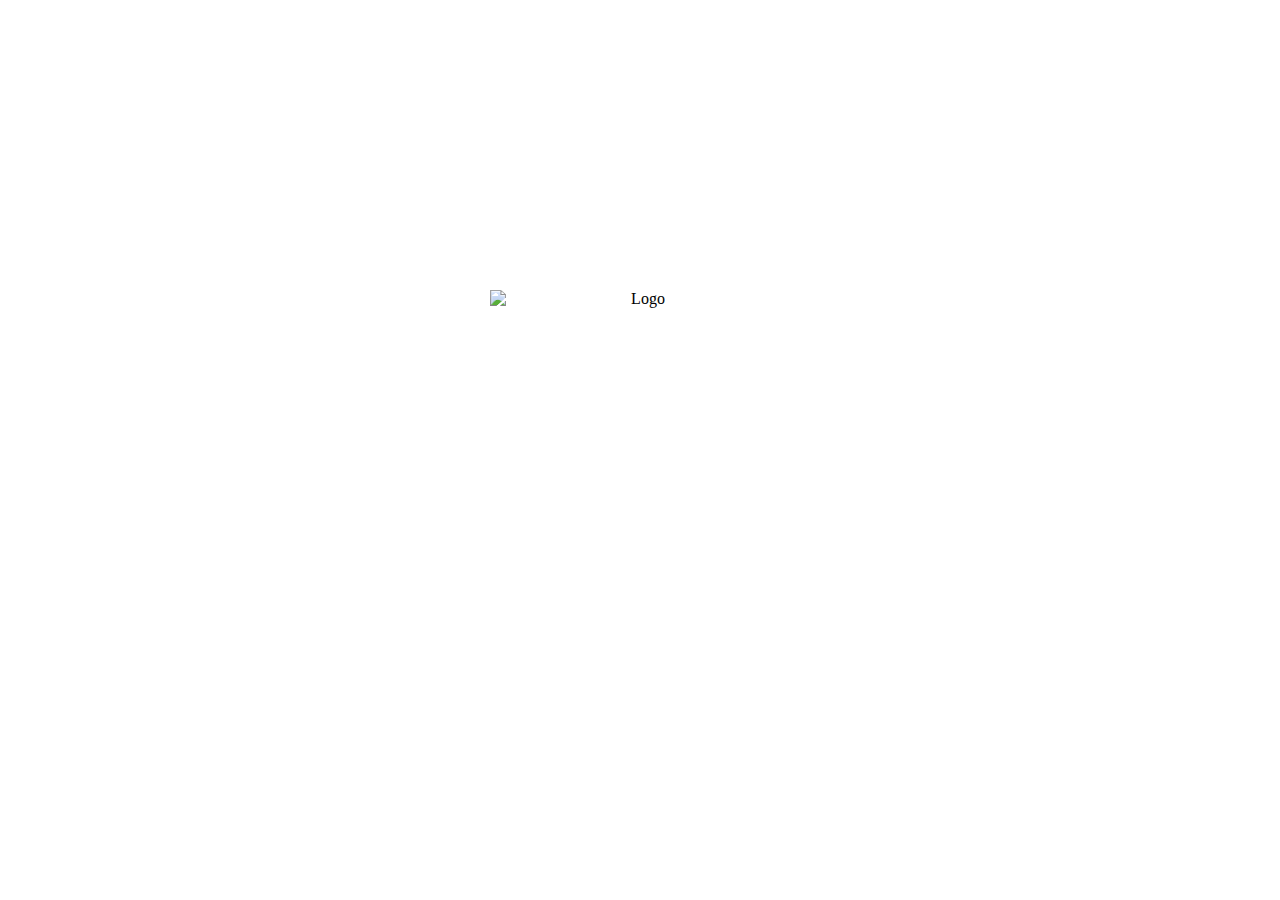
==== index.html @ 67758fc3 "Update index.html" ====
<!DOCTYPE html>
<html>
<head>
<title>Sample Title</title>
<link rel="stylesheet" href="animations.css">
</head>

<body>

<!-- Splash Screen Start-->
<div class="splash">
  <img id="logo-body" class="w3-hover-opacity" src="image1.png" alt="Logo" width="300" height="300">
</div> 
<!-- splash screen end -->
  
<div class="PlaceHolder">
  <!-- Content goes here -->
</div>
 
<script src="script.js"></script>
 
</body>
</html>
---- animations.css ----
.splash {
  cursor: pointer;
  position: fixed;
  top: 50%;
  left: 50%;
  height: 95%;
  width: 95%;
  transform: translate(-50%, -50%);
  background-color: rgba(255,255,255);
  transition: all ease-in-out 500ms;
  display: flex;
  align-items: center;
  justify-content: center;
  text-align: center; 
  padding: 20px;

  /* chat gpt pls help me*/
  display: flex;
  flex-direction: column;
  align-items: center;
  justify-content: center;
  text-align: center;
  height: 100vh;
}
.hidden{
  transition: 0.5s;
  display: none;
}
.splash-header{
  height: 90%;
  color: black;
  font-family: sans-serif;
  font-size: 24px;
  display: flex;
  justify-content: center;
  align-items: center;
  margin-top: 20px; /* Add some space between the image and the text */
}
.splash img {
  display: block;
  margin-bottom: 20px; /* Add some space between the image and the text */

body, html {
  height: 100%;
  margin: 0;
}
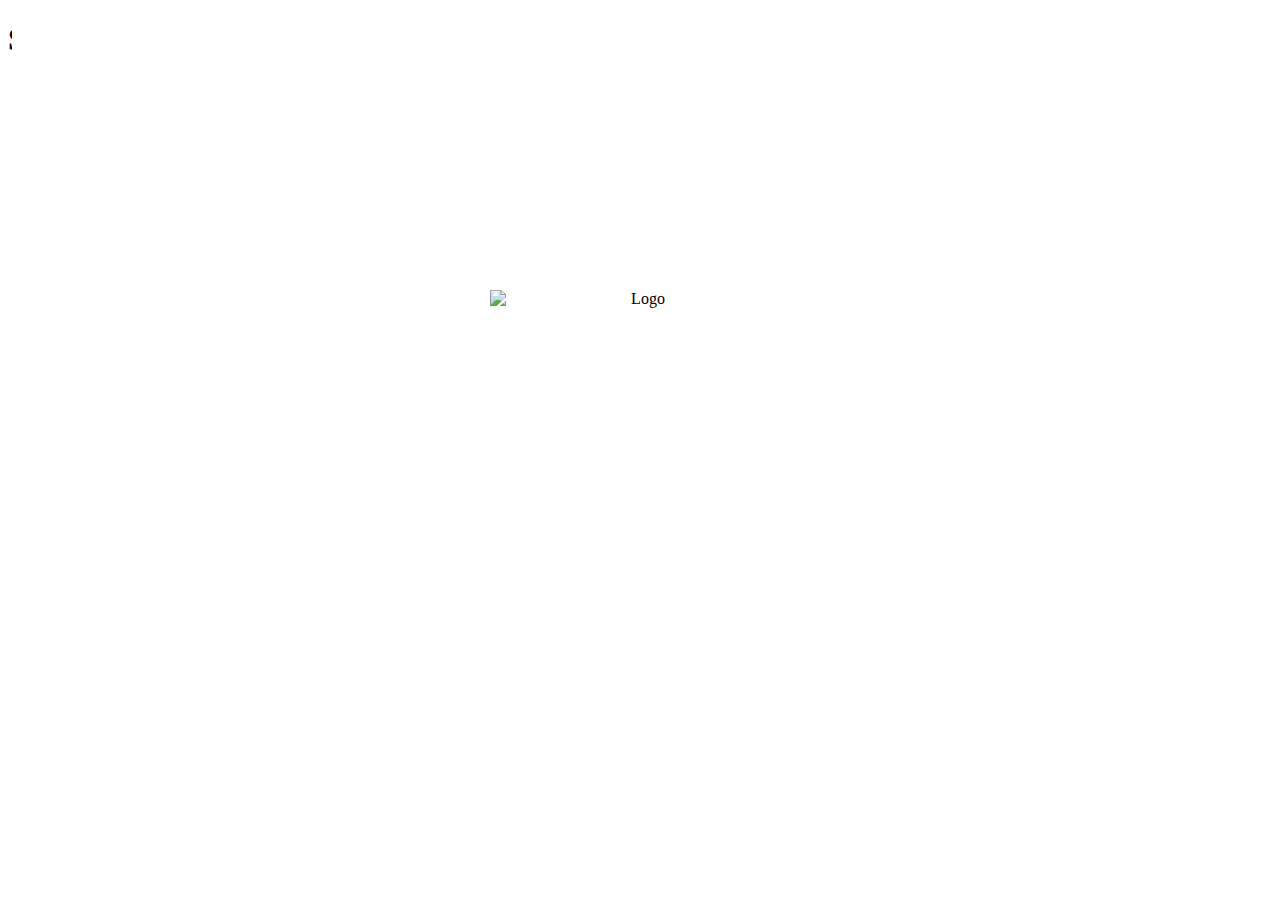
==== commit 9c117451: "Update index.html" ====
--- a/index.html
+++ b/index.html
@@ -14,7 +14,7 @@
 <!-- splash screen end -->
   
 <div class="PlaceHolder">
-  <!-- Content goes here -->
+<h1>Sample Text</h1>
 </div>
  
 <script src="script.js"></script>
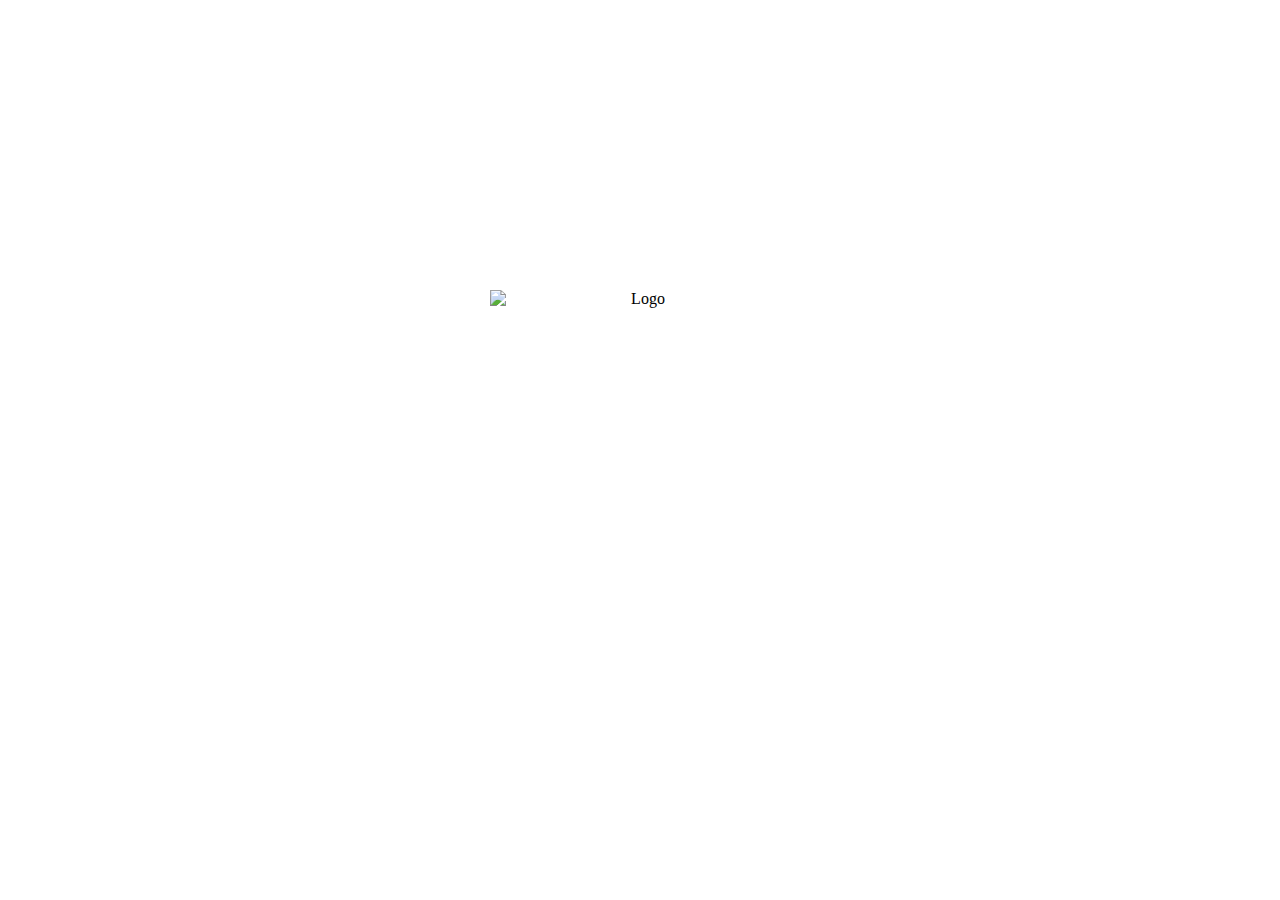
==== commit 3b1c9e08: "Update index.html" ====
--- a/index.html
+++ b/index.html
@@ -3,6 +3,15 @@
 <head>
 <title>Sample Title</title>
 <link rel="stylesheet" href="animations.css">
+<style>
+  .sidenav {
+    display: none; /* Hide the sidebar initially */
+  }
+  
+  .show-sidebar {
+    display: block; /* Show the sidebar */
+  }
+</style>
 </head>
 
 <body>
@@ -13,11 +22,33 @@
 </div> 
 <!-- splash screen end -->
   
-<div class="PlaceHolder">
-<h1>Sample Text</h1>
+<!-- Side navigation -->
+<div class="sidenav">
+  <a href="#">Placeholder</a>
+  <a href="#">Placeholder</a>
+  <a href="#">Placeholder</a>
+  <a href="#">Placeholder</a>
+</div>
+
+<!-- Page content -->
+<div class="main">
+  <!-- content here -->
 </div>
  
-<script src="script.js"></script>
- 
+<script>
+// JavaScript to handle the splash screen and sidebar visibility
+
+// Function to hide the splash screen and show the sidebar
+function showSidebar() {
+  document.querySelector('.sidenav').classList.add('show-sidebar');
+  document.querySelector('.splash').classList.add('hidden'); // Assuming you want to hide the splash screen
+}
+
+// Event listener for splash screen click
+document.querySelector('.splash').addEventListener('click', function() {
+  setTimeout(showSidebar, 500); // Adjust the timeout as needed
+});
+</script>
+
 </body>
 </html>
--- a/animations.css
+++ b/animations.css
@@ -3,18 +3,16 @@
   position: fixed;
   top: 50%;
   left: 50%;
-  height: 95%;
-  width: 95%;
+  height: 100%;
+  width: 100%;
   transform: translate(-50%, -50%);
-  background-color: rgba(255,255,255);
+  background-color: rgba(255, 255, 255);
   transition: all ease-in-out 500ms;
   display: flex;
   align-items: center;
   justify-content: center;
   text-align: center; 
   padding: 20px;
-
-  /* chat gpt pls help me*/
   display: flex;
   flex-direction: column;
   align-items: center;
@@ -22,11 +20,13 @@
   text-align: center;
   height: 100vh;
 }
-.hidden{
+
+.hidden {
   transition: 0.5s;
   display: none;
 }
-.splash-header{
+
+.splash-header {
   height: 90%;
   color: black;
   font-family: sans-serif;
@@ -34,14 +34,52 @@
   display: flex;
   justify-content: center;
   align-items: center;
-  margin-top: 20px; /* Add some space between the image and the text */
+  margin-top: 10px; /* Adjust this value as needed */
 }
+
 .splash img {
   display: block;
   margin-bottom: 20px; /* Add some space between the image and the text */
+}
 
 body, html {
   height: 100%;
   margin: 0;
 }
+.sidenav {
+  height: 100%; /* Full-height: remove this if you want "auto" height */
+  width: 160px; /* Set the width of the sidebar */
+  position: fixed; /* Fixed Sidebar (stay in place on scroll) */
+  z-index: 1; /* Stay on top */
+  top: 0; /* Stay at the top */
+  left: 0;
+  background-color: #111; /* Black */
+  overflow-x: hidden; /* Disable horizontal scroll */
+  padding-top: 20px;
+}
 
+/* The navigation menu links */
+.sidenav a {
+  padding: 6px 8px 6px 16px;
+  text-decoration: none;
+  font-size: 25px;
+  color: #818181;
+  display: block;
+}
+
+/* When you mouse over the navigation links, change their color */
+.sidenav a:hover {
+  color: #f1f1f1;
+}
+
+/* Style page content */
+.main {
+  margin-left: 160px; /* Same as the width of the sidebar */
+  padding: 0px 10px;
+}
+
+/* On smaller screens, where height is less than 450px, change the style of the sidebar (less padding and a smaller font size) */
+@media screen and (max-height: 450px) {
+  .sidenav {padding-top: 15px;}
+  .sidenav a {font-size: 18px;}
+}
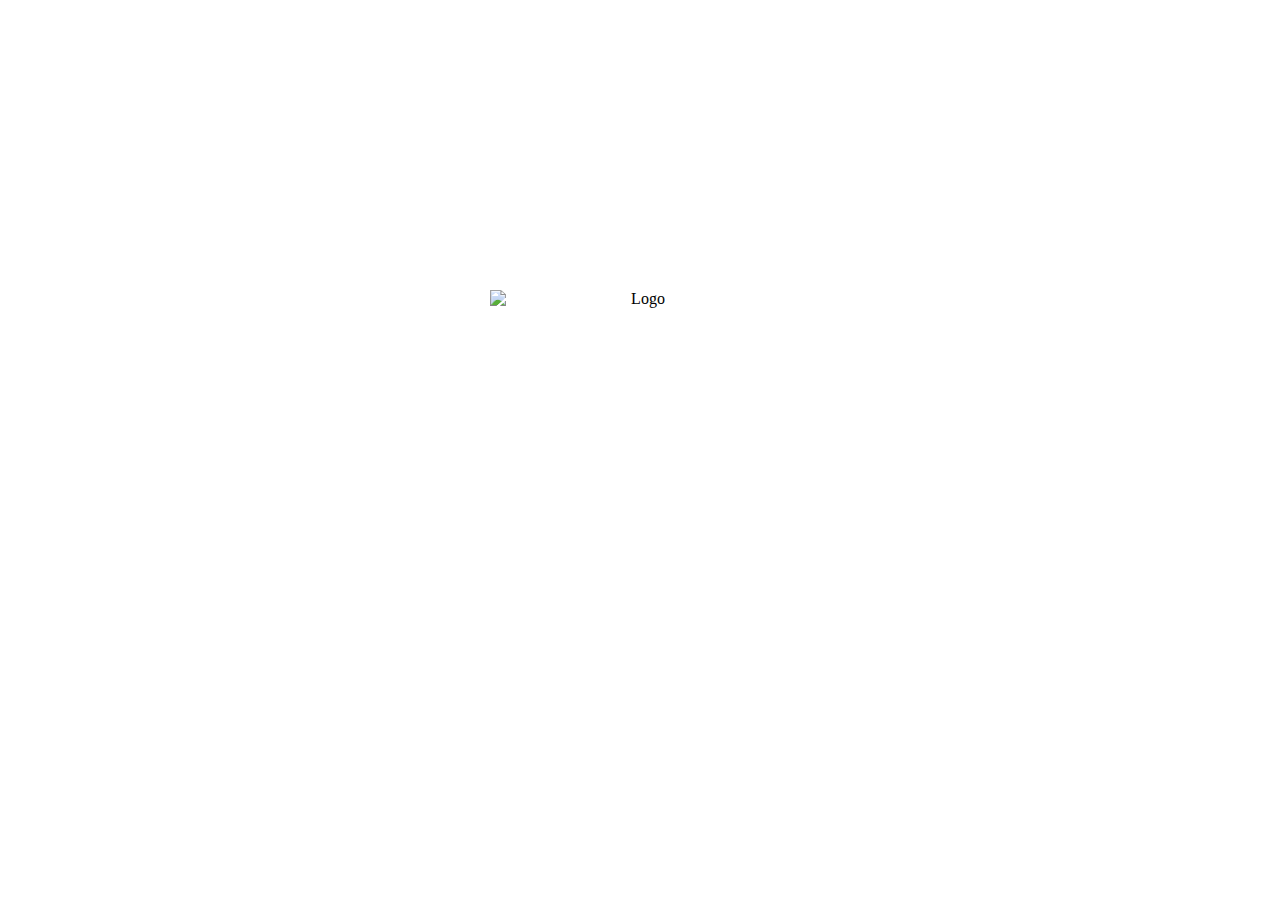
==== commit 479b19e0: "Update index.html" ====
--- a/index.html
+++ b/index.html
@@ -3,15 +3,6 @@
 <head>
 <title>Sample Title</title>
 <link rel="stylesheet" href="animations.css">
-<style>
-  .sidenav {
-    display: none; /* Hide the sidebar initially */
-  }
-  
-  .show-sidebar {
-    display: block; /* Show the sidebar */
-  }
-</style>
 </head>
 
 <body>
@@ -24,29 +15,40 @@
   
 <!-- Side navigation -->
 <div class="sidenav">
+  <a href="creativeworks.html">Creative Works</a>
   <a href="#">Placeholder</a>
-  <a href="#">Placeholder</a>
-  <a href="#">Placeholder</a>
-  <a href="#">Placeholder</a>
+  <a href="Contact.html">Contact</a>
 </div>
 
 <!-- Page content -->
 <div class="main">
   <!-- content here -->
+  <center>
+  <h1> Hello!</h1>
+  <p>Welcome to my site. This is sample text to see if my code centers this correctly</p>
+    </center>
 </div>
  
 <script>
 // JavaScript to handle the splash screen and sidebar visibility
 
-// Function to hide the splash screen and show the sidebar
+// Function to show the sidebar
 function showSidebar() {
-  document.querySelector('.sidenav').classList.add('show-sidebar');
-  document.querySelector('.splash').classList.add('hidden'); // Assuming you want to hide the splash screen
+  const sidenav = document.querySelector('.sidenav');
+  sidenav.classList.add('show-sidebar');
+  // Trigger a reflow to restart the CSS animation
+  void sidenav.offsetWidth;
 }
 
 // Event listener for splash screen click
 document.querySelector('.splash').addEventListener('click', function() {
-  setTimeout(showSidebar, 500); // Adjust the timeout as needed
+  const splash = document.querySelector('.splash');
+  splash.classList.add('fade-out');
+  
+  // Show sidebar after animation is complete
+  splash.addEventListener('animationend', function() {
+    showSidebar();
+  });
 });
 </script>
 
--- a/animations.css
+++ b/animations.css
@@ -1,31 +1,139 @@
+/* Splash Screen */
 .splash {
   cursor: pointer;
   position: fixed;
   top: 50%;
   left: 50%;
-  height: 100%;
+  height: 100vh;
   width: 100%;
   transform: translate(-50%, -50%);
   background-color: rgba(255, 255, 255);
-  transition: all ease-in-out 500ms;
-  display: flex;
-  align-items: center;
-  justify-content: center;
-  text-align: center; 
-  padding: 20px;
   display: flex;
   flex-direction: column;
   align-items: center;
   justify-content: center;
   text-align: center;
-  height: 100vh;
+  padding: 20px;
 }
 
+/* test */
+
+#links {
+  text-decoration: none;
+  margin-top: 2rem;
+  display: -webkit-box;
+  display: -ms-flexbox;
+  display: flex;
+  -webkit-box-pack: center;
+  -ms-flex-pack: center;
+  justify-content: center;
+  -webkit-box-align: center;
+  -ms-flex-align: center;
+  align-items: center;
+  height: 50%;
+
+  /* -webkit-transition: 0.3s;
+  transition: 0.3s;
+  -webkit-animation-name: popout_links;
+          animation-name: popout_links;
+  -webkit-animation-duration: 3s;
+          animation-duration: 3s;
+  -webkit-animation-timing-function: ease;
+          animation-timing-function: ease; */
+}
+
+.fab {
+  font-size: 5em;
+  text-decoration: none;
+  color: black;
+  margin-right: 10px;
+  margin-left: 10px;
+  transition: 0.3s;
+}
+  
+
+
+.return{
+  position:absolute;
+/*  top:100vh; */
+  transform:translateY(-100%);
+  width:100%;
+}
+
+/* test end */
+
+
+.fade-out {
+  animation: fadeOut 1s forwards;
+}
+
+@keyframes fadeOut {
+  to {
+    opacity: 0;
+    visibility: hidden;
+  }
+}
+
+
+
+/* Sidebar */
+.sidenav {
+  height: 100%; /* Full-height */
+  width: 160px; /* Set the width of the sidebar */
+  position: fixed; /* Fixed Sidebar */
+  z-index: 1; /* Stay on top */
+  top: 0; /* Stay at the top */
+  left: 0;
+  background-color: #111; /* Black */
+  overflow-x: hidden; /* Disable horizontal scroll */
+  padding-top: 20px;
+  transform: translateX(-100%); /* Initially hide the sidebar off-screen */
+  transition: transform 0.3s ease; /* Transition for the slide effect */
+  display: block; /* Ensure the sidebar is in the document flow */
+  opacity: 1; /* Ensure the sidebar is visible */
+}
+
+.sidenav a {
+  padding: 6px 8px 6px 16px;
+  text-decoration: none;
+  font-size: 25px;
+  color: #818181;
+  display: block;
+}
+
+.sidenav a:hover {
+  color: #f1f1f1;
+}
+
+.show-sidebar {
+  display: block; /* Show the sidebar */
+  opacity: 1; /* Make sidebar visible */
+  transform: translateX(0); /* Slide the sidebar into view */
+}
+
+/* Main Content */
+.main {
+  margin-left: 160px; /* Same as the width of the sidebar */
+  padding: 0px 10px;
+}
+
+/* Responsive Design for Small Screens */
+@media screen and (max-height: 450px) {
+  .sidenav {
+    padding-top: 15px;
+  }
+  .sidenav a {
+    font-size: 18px;
+  }
+}
+
+/* Hidden Class */
 .hidden {
   transition: 0.5s;
   display: none;
 }
 
+/* Splash Header */
 .splash-header {
   height: 90%;
   color: black;
@@ -42,44 +150,8 @@
   margin-bottom: 20px; /* Add some space between the image and the text */
 }
 
+/* Body and HTML */
 body, html {
   height: 100%;
   margin: 0;
 }
-.sidenav {
-  height: 100%; /* Full-height: remove this if you want "auto" height */
-  width: 160px; /* Set the width of the sidebar */
-  position: fixed; /* Fixed Sidebar (stay in place on scroll) */
-  z-index: 1; /* Stay on top */
-  top: 0; /* Stay at the top */
-  left: 0;
-  background-color: #111; /* Black */
-  overflow-x: hidden; /* Disable horizontal scroll */
-  padding-top: 20px;
-}
-
-/* The navigation menu links */
-.sidenav a {
-  padding: 6px 8px 6px 16px;
-  text-decoration: none;
-  font-size: 25px;
-  color: #818181;
-  display: block;
-}
-
-/* When you mouse over the navigation links, change their color */
-.sidenav a:hover {
-  color: #f1f1f1;
-}
-
-/* Style page content */
-.main {
-  margin-left: 160px; /* Same as the width of the sidebar */
-  padding: 0px 10px;
-}
-
-/* On smaller screens, where height is less than 450px, change the style of the sidebar (less padding and a smaller font size) */
-@media screen and (max-height: 450px) {
-  .sidenav {padding-top: 15px;}
-  .sidenav a {font-size: 18px;}
-}
